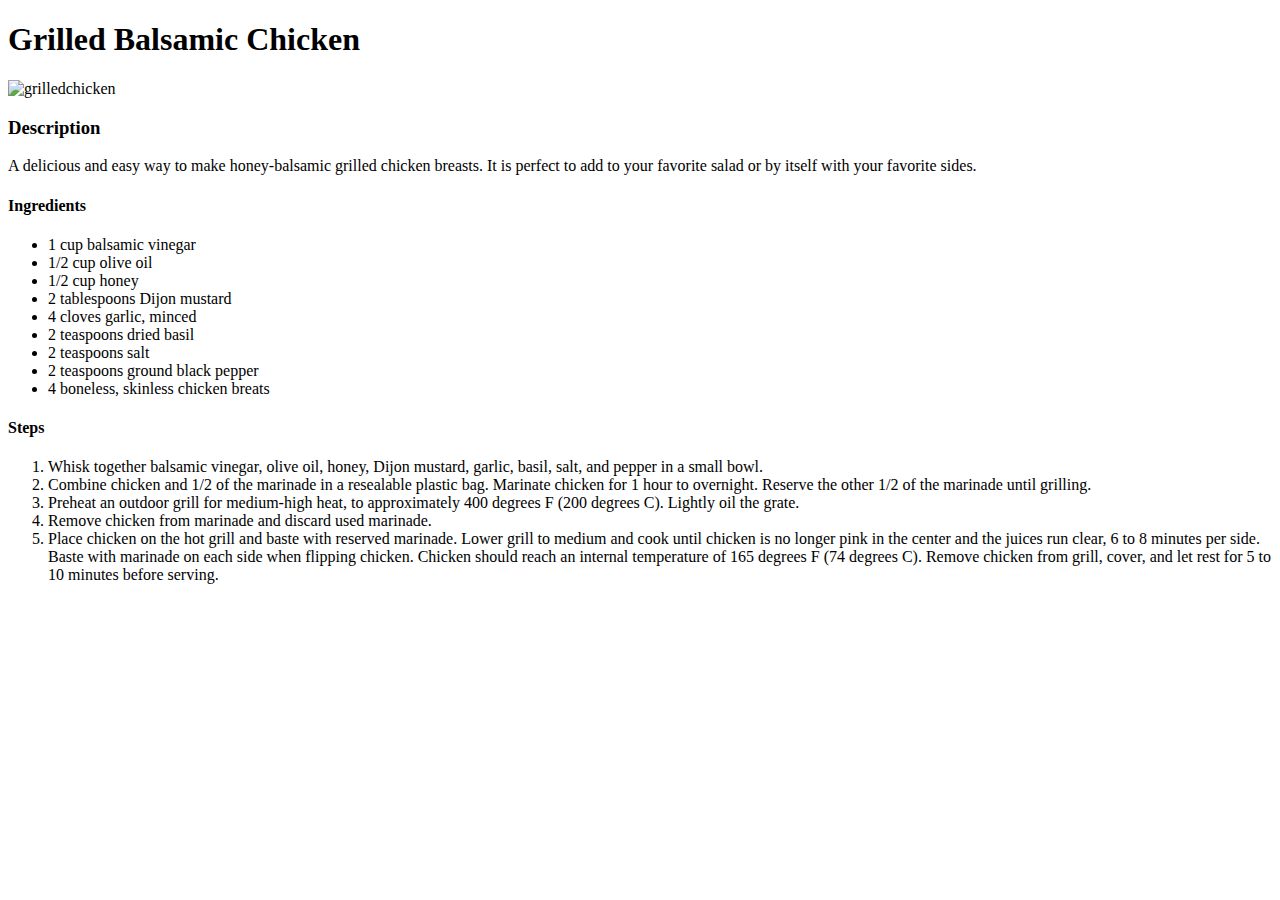
==== recipes/chicken.html @ d4dc0da7 "first page created" ====
<!DOCTYPE html>
<html lang="en">
    <head>
        <meta charset="utf-8">
        <title>Chicken</title>
    </head>
    <body>
        <h1>Grilled Balsamic Chicken</h1>
        <img src="https://imagesvc.meredithcorp.io/v3/mm/image?url=https%3A%2F%2Fimages.media-allrecipes.com%2Fuserphotos%2F6876602.jpg" width="500" alt="grilledchicken">

        <h3>Description</h3>
        <p>A delicious and easy way to make honey-balsamic grilled chicken breasts. It is perfect to add to your favorite salad or by itself with your favorite sides.</p>

        <h4>Ingredients</h4>
        <ul>
            <li>1 cup balsamic vinegar</li>
            <li>1/2 cup olive oil</li>
            <li>1/2 cup honey</li>
            <li>2 tablespoons Dijon mustard</li>
            <li>4 cloves garlic, minced</li>
            <li>2 teaspoons dried basil</li>
            <li>2 teaspoons salt</li>
            <li>2 teaspoons ground black pepper</li>
            <li>4 boneless, skinless chicken breats</li>
        </ul>

        <h4>Steps</h4>
        <ol>
            <li>Whisk together balsamic vinegar, olive oil, honey, Dijon mustard, garlic, basil, salt, and pepper in a small bowl.</li>
            <li>Combine chicken and 1/2 of the marinade in a resealable plastic bag. Marinate chicken for 1 hour to overnight. Reserve the other 1/2 of the marinade until grilling.</li>
            <li>Preheat an outdoor grill for medium-high heat, to approximately 400 degrees F (200 degrees C). Lightly oil the grate.</li>
            <li>Remove chicken from marinade and discard used marinade.</li>
            <li>Place chicken on the hot grill and baste with reserved marinade. Lower grill to medium and cook until chicken is no longer pink in the center and the juices run clear, 6 to 8 minutes per side. Baste with marinade on each side when flipping chicken. Chicken should reach an internal temperature of 165 degrees F (74 degrees C). Remove chicken from grill, cover, and let rest for 5 to 10 minutes before serving.</li>
        </ol>
    </body>
</html>
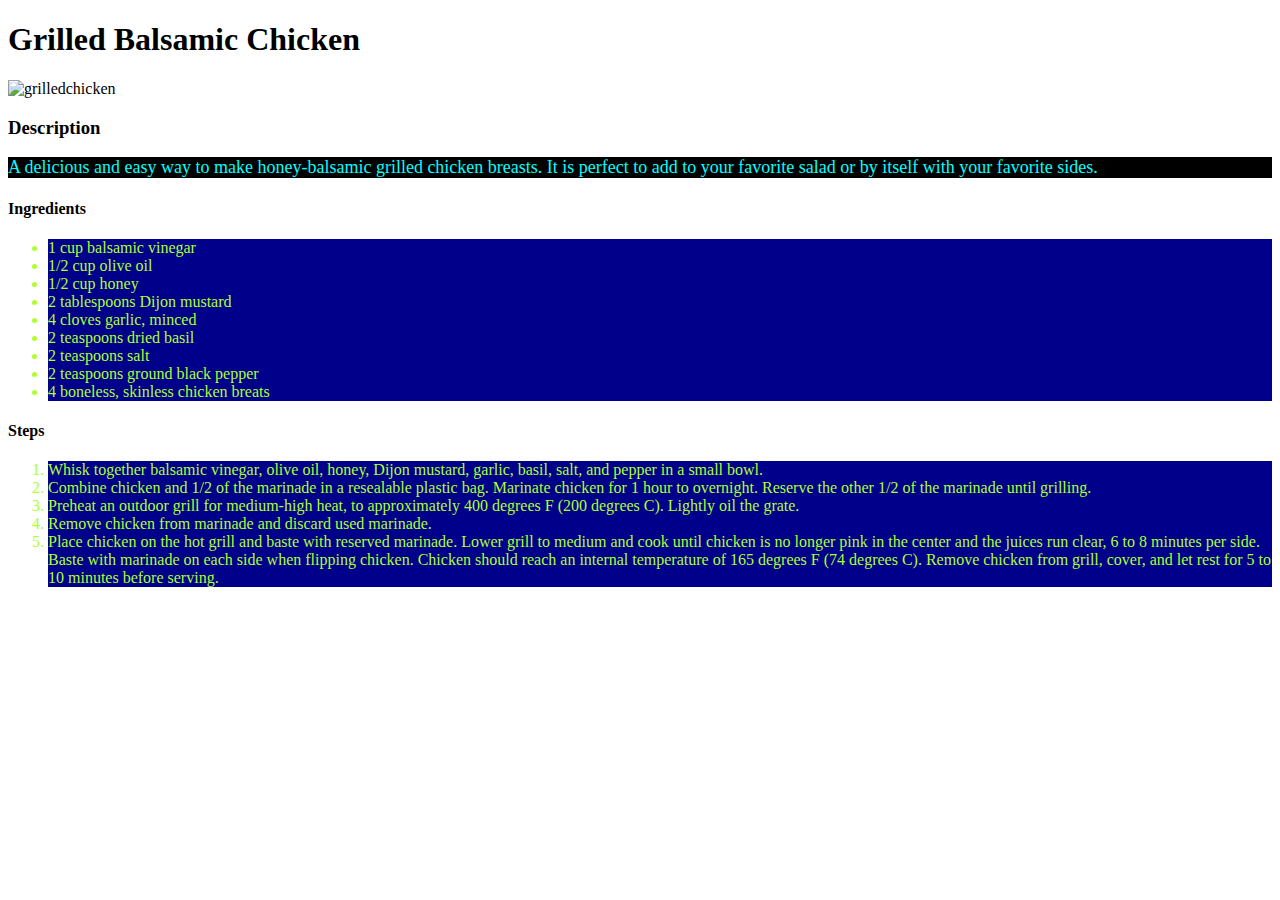
==== commit 46dd3492: "css added to html files" ====
--- a/recipes/chicken.html
+++ b/recipes/chicken.html
@@ -3,6 +3,7 @@
     <head>
         <meta charset="utf-8">
         <title>Chicken</title>
+        <link rel="stylesheet" href="styles.css">
     </head>
     <body>
         <h1>Grilled Balsamic Chicken</h1>
--- a/recipes/styles.css
+++ b/recipes/styles.css
@@ -0,0 +1,11 @@
+p {
+    color: aqua;
+    background-color: black;
+    font-size: 18px;
+    font-family: 'Times New Roman', Times, serif;
+}
+
+li {
+    color: greenyellow;
+    background-color: darkblue;
+}